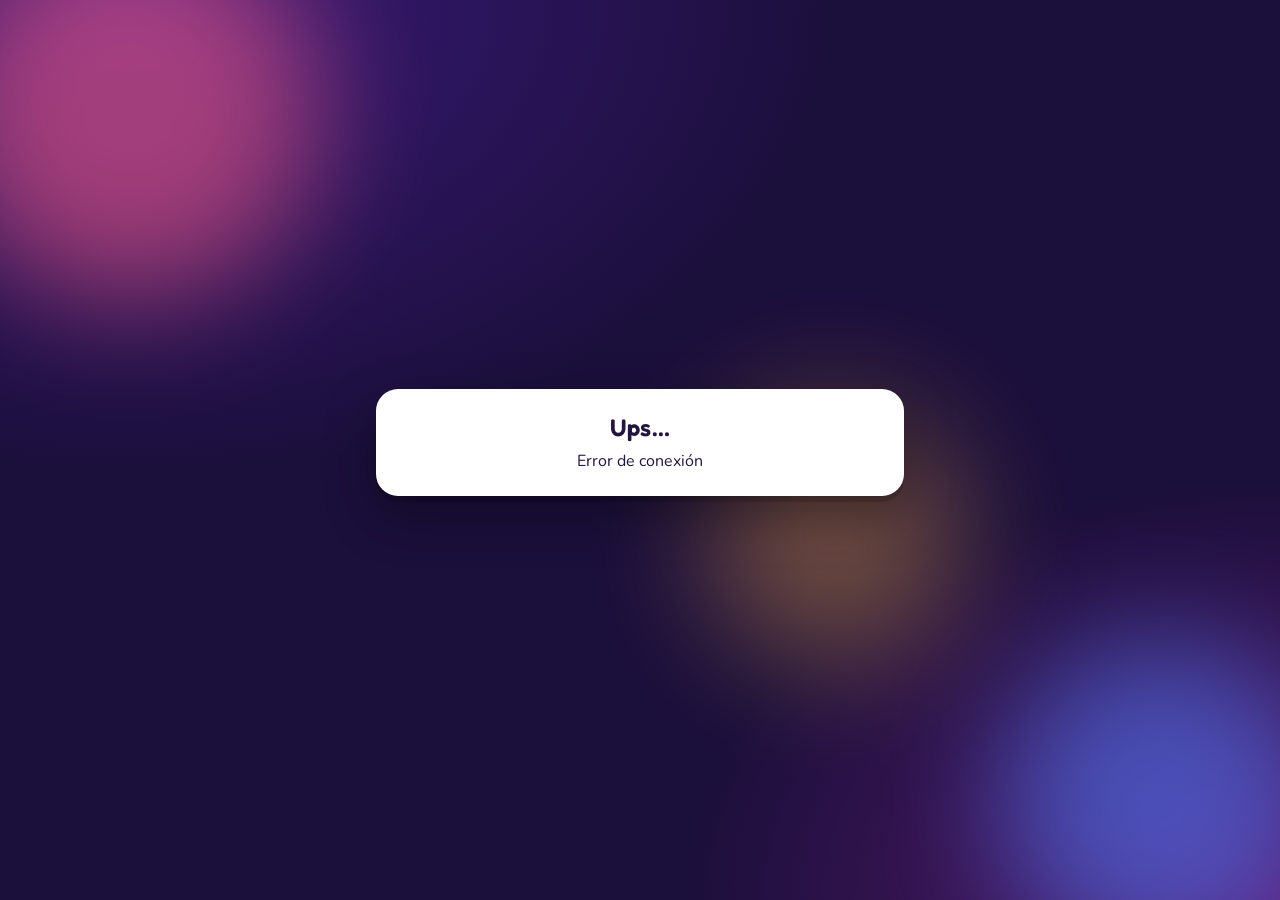
==== index.html @ 382e789e "Agregar Quiz en Vivo: jugador, presentador, API y preguntas de la Unidad 1 Co-Authored-By: Claude Op" ====
<!doctype html>
<html lang="es">
<head>
<meta charset="utf-8">
<meta name="viewport" content="width=device-width, initial-scale=1, viewport-fit=cover">
<title>Quiz en Vivo</title>
<meta name="theme-color" content="#1b0f3b">
<link rel="preconnect" href="https://fonts.googleapis.com">
<link rel="preconnect" href="https://fonts.gstatic.com" crossorigin>
<link href="https://fonts.googleapis.com/css2?family=Fredoka:wght@500;600;700&family=Nunito:wght@600;700;800&display=swap" rel="stylesheet">
<link rel="stylesheet" href="/style.css">
</head>
<body>
<div class="bg"><span></span><span></span><span></span></div>
<main class="wrap" id="app">
  <div class="center"><div class="dots"><span></span><span></span><span></span></div></div>
</main>
<script src="/common.js"></script>
<script>
const app = document.getElementById("app");
let pid = store("pid");
let screen = "";
let state = null;
let deadline = 0;
let localAnswer = null; // {q, choice}
let lastRank = null;

function set(key, html) {
  if (key === screen) return false;
  screen = key;
  app.innerHTML = html;
  return true;
}

function header(s) {
  return `<div class="topbar">
    <span class="pill">👤 ${esc(s.name)}</span>
    ${s.phase === "question" ? `<span class="pill">Pregunta ${s.q + 1}/${s.total}</span>` : `<span class="pill">⭐ ${fmt(s.myScore ?? 0)}</span>`}
  </div>`;
}

function render(s) {
  if (!s.joined) {
    if (pid) { pid = null; store("pid", null); }
    if (s.phase === "podium") {
      return set("over", `<div class="center"><div class="logo">Quiz <b>en Vivo</b></div>
        <div class="card"><h2>El juego ya terminó</h2><p style="margin-top:8px">Espera a que el presentador inicie uno nuevo.</p></div></div>`);
    }
    if (set("join", `<div class="center">
        <div class="logo">Quiz <b>en Vivo</b></div>
        <p class="tag">Escribe tu nombre para unirte a la partida</p>
        <form class="card" id="joinForm" autocomplete="off">
          <input class="big" id="name" maxlength="20" placeholder="Tu nombre" autofocus>
          <div style="height:14px"></div>
          <button class="btn yellow" id="joinBtn">¡Entrar!</button>
          <div class="err" id="err"></div>
        </form>
      </div>`)) {
      document.getElementById("joinForm").onsubmit = join;
    }
    return;
  }

  if (s.phase === "lobby") {
    return set("lobby", `<div class="center fade">
      <div style="font-size:64px">🎉</div>
      <h1>¡Estás dentro, ${esc(s.name)}!</h1>
      <p class="tag">¿Ves tu nombre en la pantalla? Espera a que el presentador comience.</p>
      <div class="dots"><span></span><span></span><span></span></div>
    </div>`);
  }

  if (s.phase === "question") {
    const answered = s.myAnswer || (localAnswer && localAnswer.q === s.q);
    if (answered) {
      return set("sent:" + s.q, `${header(s)}<div class="center fade">
        <div style="font-size:64px">🚀</div>
        <h1>¡Respuesta enviada!</h1>
        <p class="tag">¿Habrás acertado? Espera a que termine el tiempo…</p>
        <div class="dots"><span></span><span></span><span></span></div></div>`);
    }
    if (s.remaining <= 0) {
      return set("timeout:" + s.q, `${header(s)}<div class="center fade"><div style="font-size:64px">⏰</div><h1>¡Se acabó el tiempo!</h1></div>`);
    }
    if (set("q:" + s.q, `${header(s)}
        <div style="display:flex;justify-content:center;margin-bottom:14px">${timerSVG()}</div>
        ${questionHTML(s.question)}
        <div class="answers">${s.question.options.map((o, i) =>
          `<button class="ans o${i} fade${optionClass(o)}" style="animation-delay:${i * 60}ms" data-i="${i}">${SHAPES[i]}<span>${esc(o)}</span></button>`).join("")}
        </div>`)) {
      app.querySelectorAll(".ans").forEach((b) => (b.onclick = () => answer(s.q, Number(b.dataset.i))));
    }
    return;
  }

  if (s.phase === "reveal") {
    const a = s.myAnswer;
    const ok = a && s.correct.includes(a.c);
    const cls = !a ? "none" : ok ? "ok" : "bad";
    const title = !a ? "Sin respuesta" : ok ? "¡Correcto!" : "Incorrecto";
    const icon = !a ? "😶" : ok ? "✅" : "❌";
    const correctTxt = s.correct.map((i) => `${LETTERS[i]}. ${s.question.options[i]}`).join("<br>o<br>");
    return set("reveal:" + s.q, `${header(s)}<div class="center">
      <div class="result ${cls}">
        <div style="font-size:56px">${icon}</div>
        <div class="big">${title}</div>
        ${ok ? `<div class="pts">+${fmt(a.p)} puntos</div>` : `<p style="margin-top:12px;font-size:17px">La respuesta correcta era:<br><b>${correctTxt.split("<br>o<br>").map(esc).join("<br>o<br>")}</b></p>`}
      </div>
      <div class="card" style="text-align:center">
        <div style="font-size:15px;color:#6b5f8a;font-weight:700">TU POSICIÓN</div>
        <div class="display" style="font-size:44px">#${s.myRank} <span style="font-size:20px;color:#6b5f8a">de ${s.playerCount}</span></div>
        <div style="font-weight:800">${fmt(s.myScore)} puntos</div>
      </div>
    </div>`);
  }

  if (s.phase === "podium") {
    const p = s.podium || [];
    const step = (i, cls) => p[i] ? `<div class="step ${cls}">${i === 0 ? '<div class="crown">👑</div>' : ""}
        <div class="who">${esc(p[i].name)}</div><div class="score">${fmt(p[i].score)} pts</div>
        <div class="block">${i + 1}</div></div>` : `<div class="step ${cls}"></div>`;
    if (set("podium", `<div class="center">
        <h1 style="font-size:36px">🏆 Podio final</h1>
        <div class="podium">${step(1, "p2")}${step(0, "p1")}${step(2, "p3")}</div>
        <div class="card fade" style="text-align:center;animation-delay:2.8s">
          <div style="font-size:15px;color:#6b5f8a;font-weight:700">TERMINASTE EN EL PUESTO</div>
          <div class="display" style="font-size:44px">#${s.myRank}</div>
          <div style="font-weight:800">${fmt(s.myScore)} puntos</div>
        </div></div>`)) {
      if (s.myRank <= 3) setTimeout(() => confetti(6000), 2400);
    }
  }
}

async function join(e) {
  e.preventDefault();
  const btn = document.getElementById("joinBtn"), err = document.getElementById("err");
  const name = document.getElementById("name").value.trim();
  if (name.length < 2) { err.textContent = "Escribe un nombre de al menos 2 letras"; return; }
  btn.disabled = true; err.textContent = "";
  try {
    const r = await api("POST", { action: "join", name });
    pid = r.pid; store("pid", pid);
    poll();
  } catch (ex) { err.textContent = ex.message; btn.disabled = false; }
}

async function answer(q, choice) {
  if (localAnswer && localAnswer.q === q) return;
  localAnswer = { q, choice };
  app.querySelectorAll(".ans").forEach((b, i) => { b.disabled = true; if (i !== choice) b.classList.add("dim"); });
  if (navigator.vibrate) navigator.vibrate(30);
  try { await api("POST", { action: "answer", pid, choice, q }); }
  catch (e) { /* si llegó tarde, el servidor la ignora */ }
  if (state) render({ ...state });
}

let polling = false;
async function poll() {
  if (polling) return;
  polling = true;
  try {
    const s = await api("GET", pid ? { pid } : {});
    state = s;
    deadline = Date.now() + (s.remaining || 0);
    render(s);
  } catch (e) {
    if (screen === "") app.innerHTML = `<div class="center"><div class="card"><h2>Ups…</h2><p style="margin-top:8px">${esc(e.message)}</p></div></div>`;
  } finally { polling = false; }
}

setInterval(poll, 1200);
setInterval(() => {
  if (state && state.phase === "question" && screen.startsWith("q:")) {
    const rem = Math.max(0, deadline - Date.now());
    updateTimer(rem, state.duration);
    if (rem <= 0) render({ ...state, remaining: 0 });
  }
}, 200);
poll();
</script>
</body>
</html>
---- style.css ----
:root {
  --bg: #1b0f3b;
  --ink: #ffffff;
  --muted: rgba(255,255,255,.72);
  --card: #ffffff;
  --card-ink: #22163f;
  --accent: #ffcc3d;
  --c0: #e5374f; --c1: #2f6fe4; --c2: #f2a618; --c3: #22a05b;
  --ok: #22a05b; --bad: #e5374f;
  --radius: 22px;
}
* { box-sizing: border-box; margin: 0; padding: 0; }
html, body { height: 100%; }
body {
  font-family: "Nunito", system-ui, sans-serif;
  color: var(--ink);
  background: var(--bg);
  min-height: 100vh;
  overflow-x: hidden;
  -webkit-tap-highlight-color: transparent;
}
.bg { position: fixed; inset: 0; z-index: -1; overflow: hidden;
  background: radial-gradient(1200px 800px at 10% 0%, #3a1a7a 0%, transparent 60%),
              radial-gradient(1000px 700px at 100% 100%, #5b1a6e 0%, transparent 60%), var(--bg); }
.bg span { position: absolute; border-radius: 50%; filter: blur(60px); opacity: .55; animation: float 18s ease-in-out infinite; }
.bg span:nth-child(1) { width: 380px; height: 380px; background: #ff5e8a; top: -80px; left: -60px; }
.bg span:nth-child(2) { width: 320px; height: 320px; background: #4f7dff; bottom: -60px; right: -40px; animation-delay: -6s; }
.bg span:nth-child(3) { width: 260px; height: 260px; background: #ffb547; top: 45%; left: 55%; animation-delay: -12s; opacity: .35; }
@keyframes float { 0%,100% { transform: translate(0,0) scale(1); } 50% { transform: translate(40px,-30px) scale(1.12); } }

h1, h2, h3, .display { font-family: "Fredoka", "Nunito", sans-serif; font-weight: 600; letter-spacing: .2px; }
.wrap { max-width: 560px; margin: 0 auto; padding: 24px 16px 40px; min-height: 100vh; display: flex; flex-direction: column; }
.center { flex: 1; display: flex; flex-direction: column; justify-content: center; align-items: center; text-align: center; gap: 18px; }

.logo { font-family: "Fredoka", sans-serif; font-weight: 700; font-size: clamp(40px, 10vw, 64px); line-height: 1;
  text-shadow: 0 6px 0 rgba(0,0,0,.25); }
.logo b { color: var(--accent); }
.tag { color: var(--muted); font-size: 17px; }

.card { background: var(--card); color: var(--card-ink); border-radius: var(--radius); padding: 24px;
  box-shadow: 0 18px 50px rgba(0,0,0,.35), 0 6px 0 rgba(0,0,0,.15); width: 100%; }
input.big { width: 100%; font: 700 22px "Nunito", sans-serif; text-align: center; padding: 16px; border-radius: 14px;
  border: 3px solid #e3def0; outline: none; color: var(--card-ink); transition: border-color .2s; }
input.big:focus { border-color: #7b5cff; }
.btn { appearance: none; border: 0; cursor: pointer; font: 700 20px "Fredoka", sans-serif; color: #fff;
  background: #2b1d55; padding: 16px 28px; border-radius: 14px; width: 100%;
  box-shadow: 0 5px 0 #120a2a; transition: transform .08s, box-shadow .08s, opacity .2s; }
.btn:active { transform: translateY(4px); box-shadow: 0 1px 0 #120a2a; }
.btn:disabled { opacity: .45; cursor: default; }
.btn.yellow { background: var(--accent); color: #2b1d55; box-shadow: 0 5px 0 #b88a10; }
.btn.yellow:active { box-shadow: 0 1px 0 #b88a10; }
.btn.ghost { background: rgba(255,255,255,.12); box-shadow: none; font-size: 15px; padding: 10px 16px; width: auto; }
.err { color: var(--bad); font-weight: 700; min-height: 22px; margin-top: 10px; }

.pill { display: inline-flex; align-items: center; gap: 8px; background: rgba(255,255,255,.14); padding: 8px 14px;
  border-radius: 999px; font-weight: 700; font-size: 15px; }
.dots span { display: inline-block; width: 12px; height: 12px; border-radius: 50%; background: var(--accent); margin: 0 4px;
  animation: bounce 1.2s infinite ease-in-out; }
.dots span:nth-child(2) { animation-delay: .15s; } .dots span:nth-child(3) { animation-delay: .3s; }
@keyframes bounce { 0%,80%,100% { transform: scale(.5); opacity: .5; } 40% { transform: scale(1); opacity: 1; } }

.topbar { display: flex; justify-content: space-between; align-items: center; gap: 12px; margin-bottom: 16px; }
.timer { position: relative; width: 64px; height: 64px; flex: none; }
.timer svg { transform: rotate(-90deg); }
.timer .num { position: absolute; inset: 0; display: grid; place-items: center; font: 700 24px "Fredoka", sans-serif; }
.timer circle { fill: none; stroke-width: 7; }
.timer .track { stroke: rgba(255,255,255,.18); }
.timer .bar { stroke: var(--accent); stroke-linecap: round; transition: stroke-dashoffset .25s linear, stroke .3s; }
.timer.low .bar { stroke: var(--bad); }

.qtext { background: var(--card); color: var(--card-ink); border-radius: var(--radius); padding: 22px 20px;
  font: 600 clamp(20px, 5vw, 26px)/1.3 "Fredoka", sans-serif; text-align: center; box-shadow: 0 6px 0 rgba(0,0,0,.18); }

.answers { display: grid; grid-template-columns: 1fr; gap: 12px; margin-top: 16px; }
@media (min-width: 420px) { .answers { grid-template-columns: 1fr 1fr; } }
.ans { position: relative; border: 0; border-radius: 18px; color: #fff; text-align: left; cursor: pointer;
  font: 700 18px/1.25 "Nunito", sans-serif; padding: 18px 16px 18px 58px; min-height: 78px;
  display: flex; align-items: center; box-shadow: 0 6px 0 rgba(0,0,0,.25);
  transition: transform .1s, box-shadow .1s, opacity .3s, filter .3s; }
.ans:active { transform: translateY(4px); box-shadow: 0 2px 0 rgba(0,0,0,.25); }
.ans .shape { position: absolute; left: 16px; top: 50%; transform: translateY(-50%); width: 28px; height: 28px; }
.ans.o0 { background: var(--c0); } .ans.o1 { background: var(--c1); } .ans.o2 { background: var(--c2); } .ans.o3 { background: var(--c3); }
.ans.dim { opacity: .3; filter: grayscale(.4); }
.ans.right { outline: 5px solid #fff; outline-offset: -5px; }
.ans .check { margin-left: auto; padding-left: 10px; font-size: 26px; }

.result { border-radius: var(--radius); padding: 30px 22px; text-align: center; width: 100%;
  box-shadow: 0 18px 50px rgba(0,0,0,.35); animation: pop .45s cubic-bezier(.2,1.4,.4,1); }
.result.ok { background: linear-gradient(160deg, #2bc06c, #178a4a); }
.result.bad { background: linear-gradient(160deg, #f0566b, #b8213a); }
.result.none { background: linear-gradient(160deg, #6a5a9a, #3d2f6b); }
.result .big { font: 700 40px "Fredoka", sans-serif; }
.result .pts { display: inline-block; margin-top: 12px; background: rgba(0,0,0,.2); padding: 8px 18px; border-radius: 999px;
  font: 700 22px "Fredoka", sans-serif; }
@keyframes pop { 0% { transform: scale(.6); opacity: 0; } 100% { transform: scale(1); opacity: 1; } }

.podium { display: flex; align-items: flex-end; justify-content: center; gap: 10px; width: 100%; margin-top: 10px; }
.step { flex: 1; max-width: 200px; display: flex; flex-direction: column; align-items: center; }
.step .who { font: 700 18px "Fredoka", sans-serif; margin-bottom: 6px; text-align: center; word-break: break-word;
  opacity: 0; animation: fadeUp .5s forwards; }
.step .score { font-size: 14px; color: var(--muted); margin-bottom: 8px; opacity: 0; animation: fadeUp .5s forwards; }
.step .block { width: 100%; border-radius: 16px 16px 0 0; display: grid; place-items: start center; padding-top: 12px;
  font: 700 44px "Fredoka", sans-serif; color: rgba(0,0,0,.35); transform-origin: bottom; animation: rise .9s cubic-bezier(.2,1.2,.4,1) both; }
.step.p1 .block { height: 190px; background: linear-gradient(#ffd85c, #e9a913); }
.step.p2 .block { height: 140px; background: linear-gradient(#e6ebf5, #a9b4c8); }
.step.p3 .block { height: 100px; background: linear-gradient(#f0a56a, #b8662c); }
.step.p3 .block { animation-delay: .2s; } .step.p2 .block { animation-delay: .9s; } .step.p1 .block { animation-delay: 1.6s; }
.step.p3 .who, .step.p3 .score { animation-delay: .9s; } .step.p2 .who, .step.p2 .score { animation-delay: 1.6s; }
.step.p1 .who, .step.p1 .score { animation-delay: 2.4s; }
.crown { font-size: 32px; opacity: 0; animation: fadeUp .5s 2.4s forwards; }
@keyframes rise { from { transform: scaleY(0); } to { transform: scaleY(1); } }
@keyframes fadeUp { from { opacity: 0; transform: translateY(10px); } to { opacity: 1; transform: none; } }

.lb { width: 100%; display: flex; flex-direction: column; gap: 8px; }
.lb .row { display: flex; align-items: center; gap: 12px; background: rgba(255,255,255,.1); border-radius: 14px; padding: 12px 16px;
  font-weight: 700; animation: fadeUp .4s both; }
.lb .row .pos { font: 700 20px "Fredoka", sans-serif; width: 28px; color: var(--accent); }
.lb .row .nm { flex: 1; text-align: left; overflow: hidden; text-overflow: ellipsis; white-space: nowrap; }

#confetti { position: fixed; inset: 0; pointer-events: none; z-index: 50; }
.qtext.rich { text-align: left; }
.qtext .qmain { text-align: center; }
.qtext.rich .qmain { margin-top: 12px; }
.ctx { font: 600 16px/1.45 "Nunito", sans-serif; color: #4a3f6b; background: #f3effc; border-left: 5px solid #7b5cff;
  padding: 12px 14px; border-radius: 10px; }
.ctx-tag { display: block; font: 700 12px "Fredoka", sans-serif; letter-spacing: 1px; text-transform: uppercase; color: #7b5cff; margin-bottom: 4px; }
.qtable { margin-top: 12px; border: 2px solid #e3def0; border-radius: 12px; overflow: hidden; font: 600 15px "Nunito", sans-serif; }
.qt-title { background: #22163f; color: #fff; padding: 8px 12px; font-weight: 800; }
.qt-row { display: flex; justify-content: space-between; gap: 10px; padding: 6px 12px; border-top: 1px solid #eee8f8; }
.qt-row:nth-child(odd) { background: #faf8ff; }
.qimg { display: block; width: 100%; max-width: 640px; margin: 10px auto 0; border-radius: 10px; }
.qcap { font: 600 12px/1.4 "Nunito", sans-serif; color: #6b5f8a; text-align: center; margin-top: 6px; }
.ans.long { font-size: 15px; }
.ans.xlong { font-size: 13.5px; line-height: 1.3; }
.lvl { font: 700 12px "Fredoka", sans-serif; letter-spacing: 1px; padding: 6px 12px; border-radius: 999px; }
.lvl.FÁCIL { background: #22a05b; } .lvl.INTERMEDIA { background: #f2a618; color: #2b1d55; } .lvl.DIFÍCIL { background: #e5374f; }
.hidden { display: none !important; }
.fade { animation: fadeUp .35s both; }
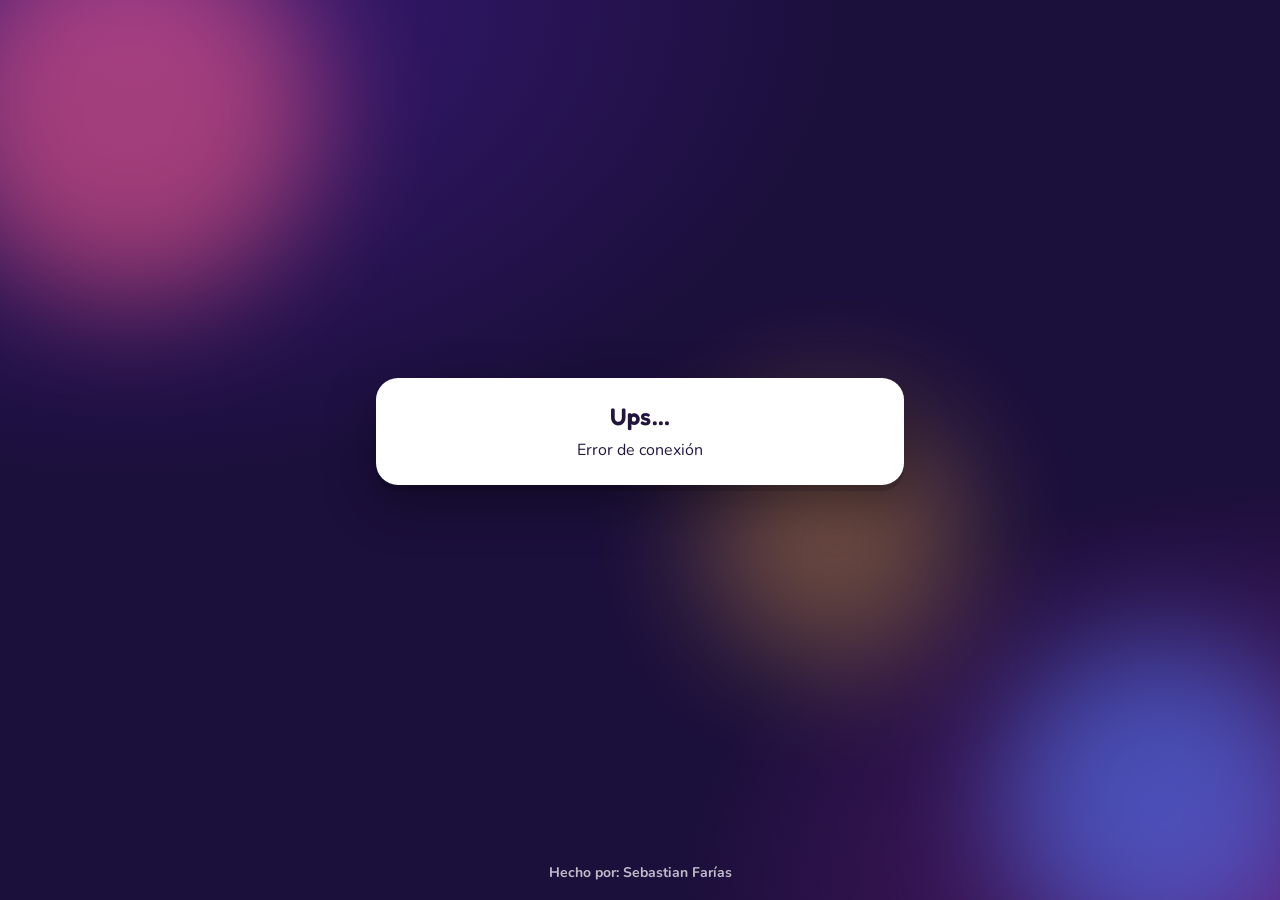
==== commit 4201426d: "Renombrar a FarIQ: Quiz y agregar crédito al pie de página Co-Authored-By: Claude Opus 5.5 <noreply@" ====
--- a/index.html
+++ b/index.html
@@ -3,7 +3,7 @@
 <head>
 <meta charset="utf-8">
 <meta name="viewport" content="width=device-width, initial-scale=1, viewport-fit=cover">
-<title>Quiz en Vivo</title>
+<title>FarIQ: Quiz</title>
 <meta name="theme-color" content="#1b0f3b">
 <link rel="preconnect" href="https://fonts.googleapis.com">
 <link rel="preconnect" href="https://fonts.gstatic.com" crossorigin>
@@ -15,6 +15,7 @@
 <main class="wrap" id="app">
   <div class="center"><div class="dots"><span></span><span></span><span></span></div></div>
 </main>
+<footer class="credit">Hecho por: Sebastian Farías</footer>
 <script src="/common.js"></script>
 <script>
 const app = document.getElementById("app");
@@ -43,11 +44,11 @@
   if (!s.joined) {
     if (pid) { pid = null; store("pid", null); }
     if (s.phase === "podium") {
-      return set("over", `<div class="center"><div class="logo">Quiz <b>en Vivo</b></div>
+      return set("over", `<div class="center"><div class="logo">FarIQ<b>: Quiz</b></div>
         <div class="card"><h2>El juego ya terminó</h2><p style="margin-top:8px">Espera a que el presentador inicie uno nuevo.</p></div></div>`);
     }
     if (set("join", `<div class="center">
-        <div class="logo">Quiz <b>en Vivo</b></div>
+        <div class="logo">FarIQ<b>: Quiz</b></div>
         <p class="tag">Escribe tu nombre para unirte a la partida</p>
         <form class="card" id="joinForm" autocomplete="off">
           <input class="big" id="name" maxlength="20" placeholder="Tu nombre" autofocus>
--- a/style.css
+++ b/style.css
@@ -16,6 +16,8 @@
   color: var(--ink);
   background: var(--bg);
   min-height: 100vh;
+  display: flex;
+  flex-direction: column;
   overflow-x: hidden;
   -webkit-tap-highlight-color: transparent;
 }
@@ -29,7 +31,8 @@
 @keyframes float { 0%,100% { transform: translate(0,0) scale(1); } 50% { transform: translate(40px,-30px) scale(1.12); } }
 
 h1, h2, h3, .display { font-family: "Fredoka", "Nunito", sans-serif; font-weight: 600; letter-spacing: .2px; }
-.wrap { max-width: 560px; margin: 0 auto; padding: 24px 16px 40px; min-height: 100vh; display: flex; flex-direction: column; }
+.wrap { max-width: 560px; width: 100%; margin: 0 auto; padding: 24px 16px 24px; flex: 1 0 auto; display: flex; flex-direction: column; }
+.credit { text-align: center; color: var(--muted); font-size: 14px; font-weight: 700; padding: 0 16px calc(18px + env(safe-area-inset-bottom)); }
 .center { flex: 1; display: flex; flex-direction: column; justify-content: center; align-items: center; text-align: center; gap: 18px; }
 
 .logo { font-family: "Fredoka", sans-serif; font-weight: 700; font-size: clamp(40px, 10vw, 64px); line-height: 1;
